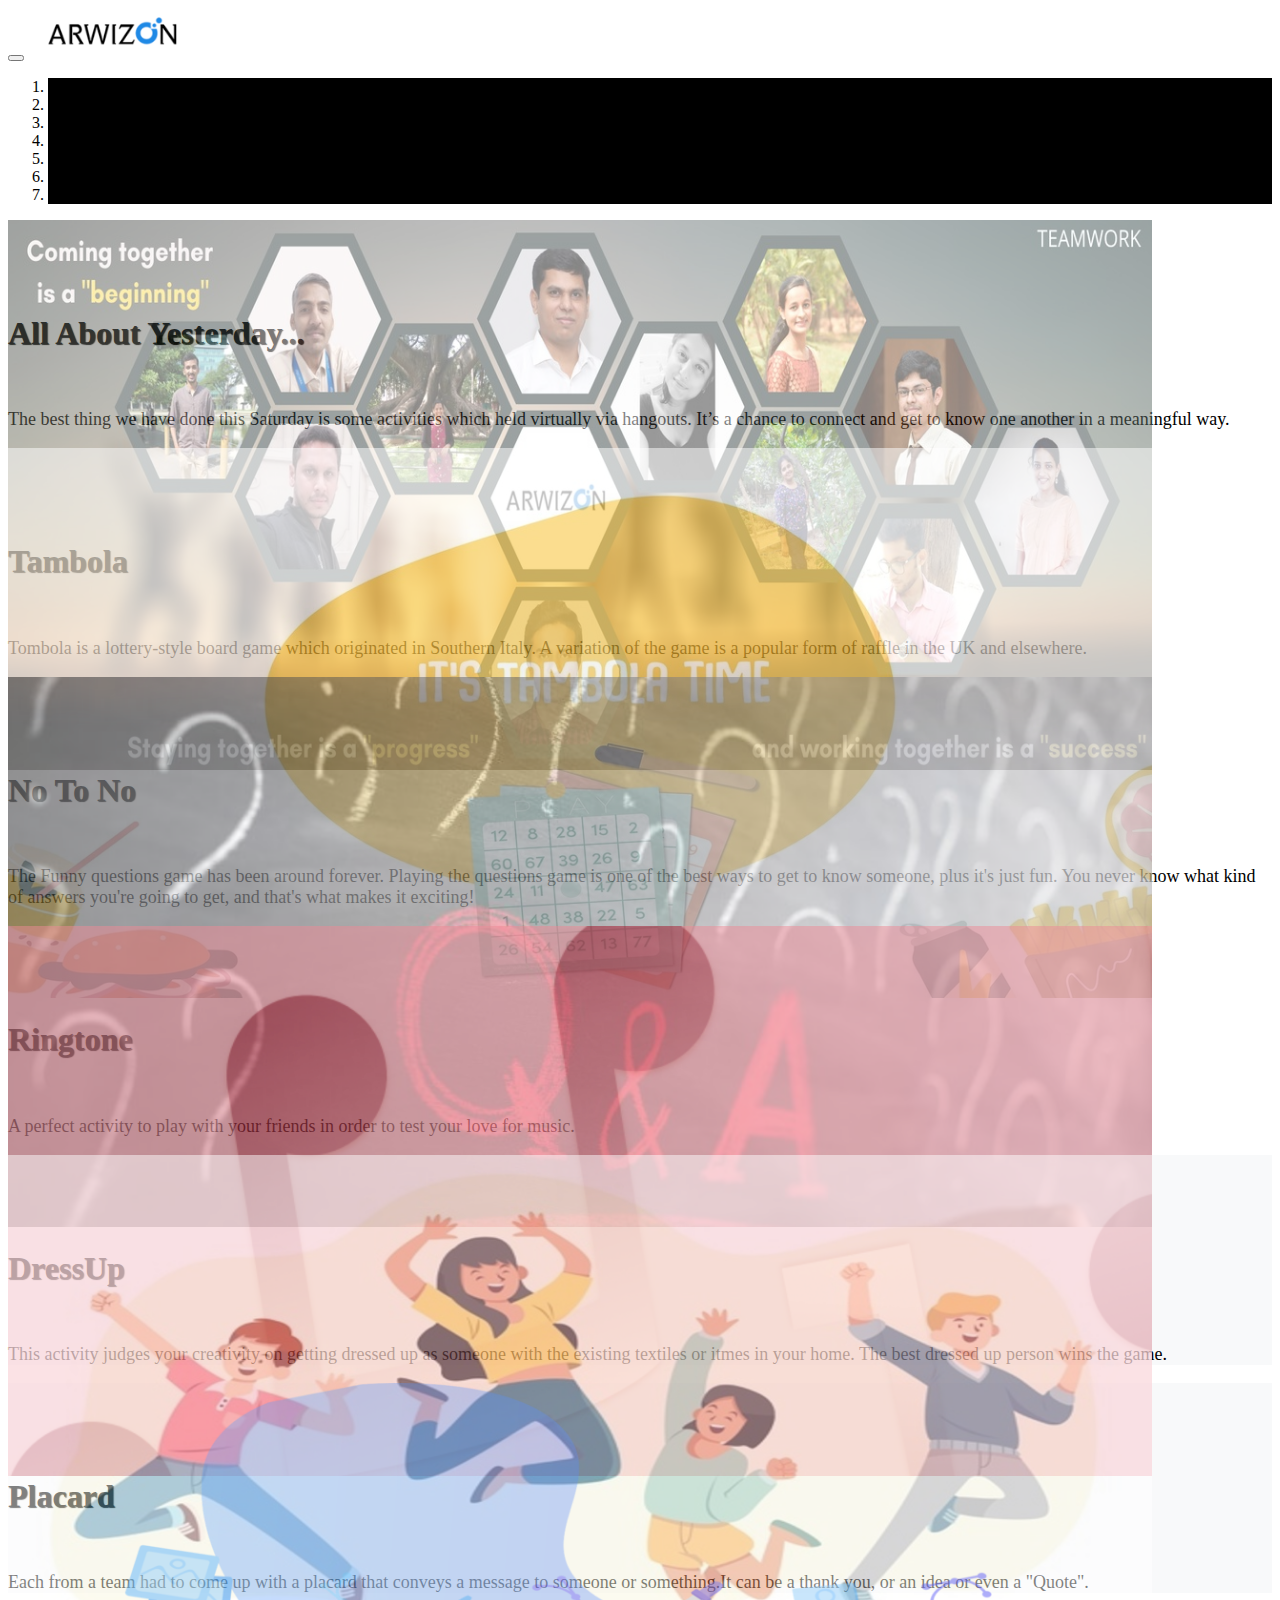
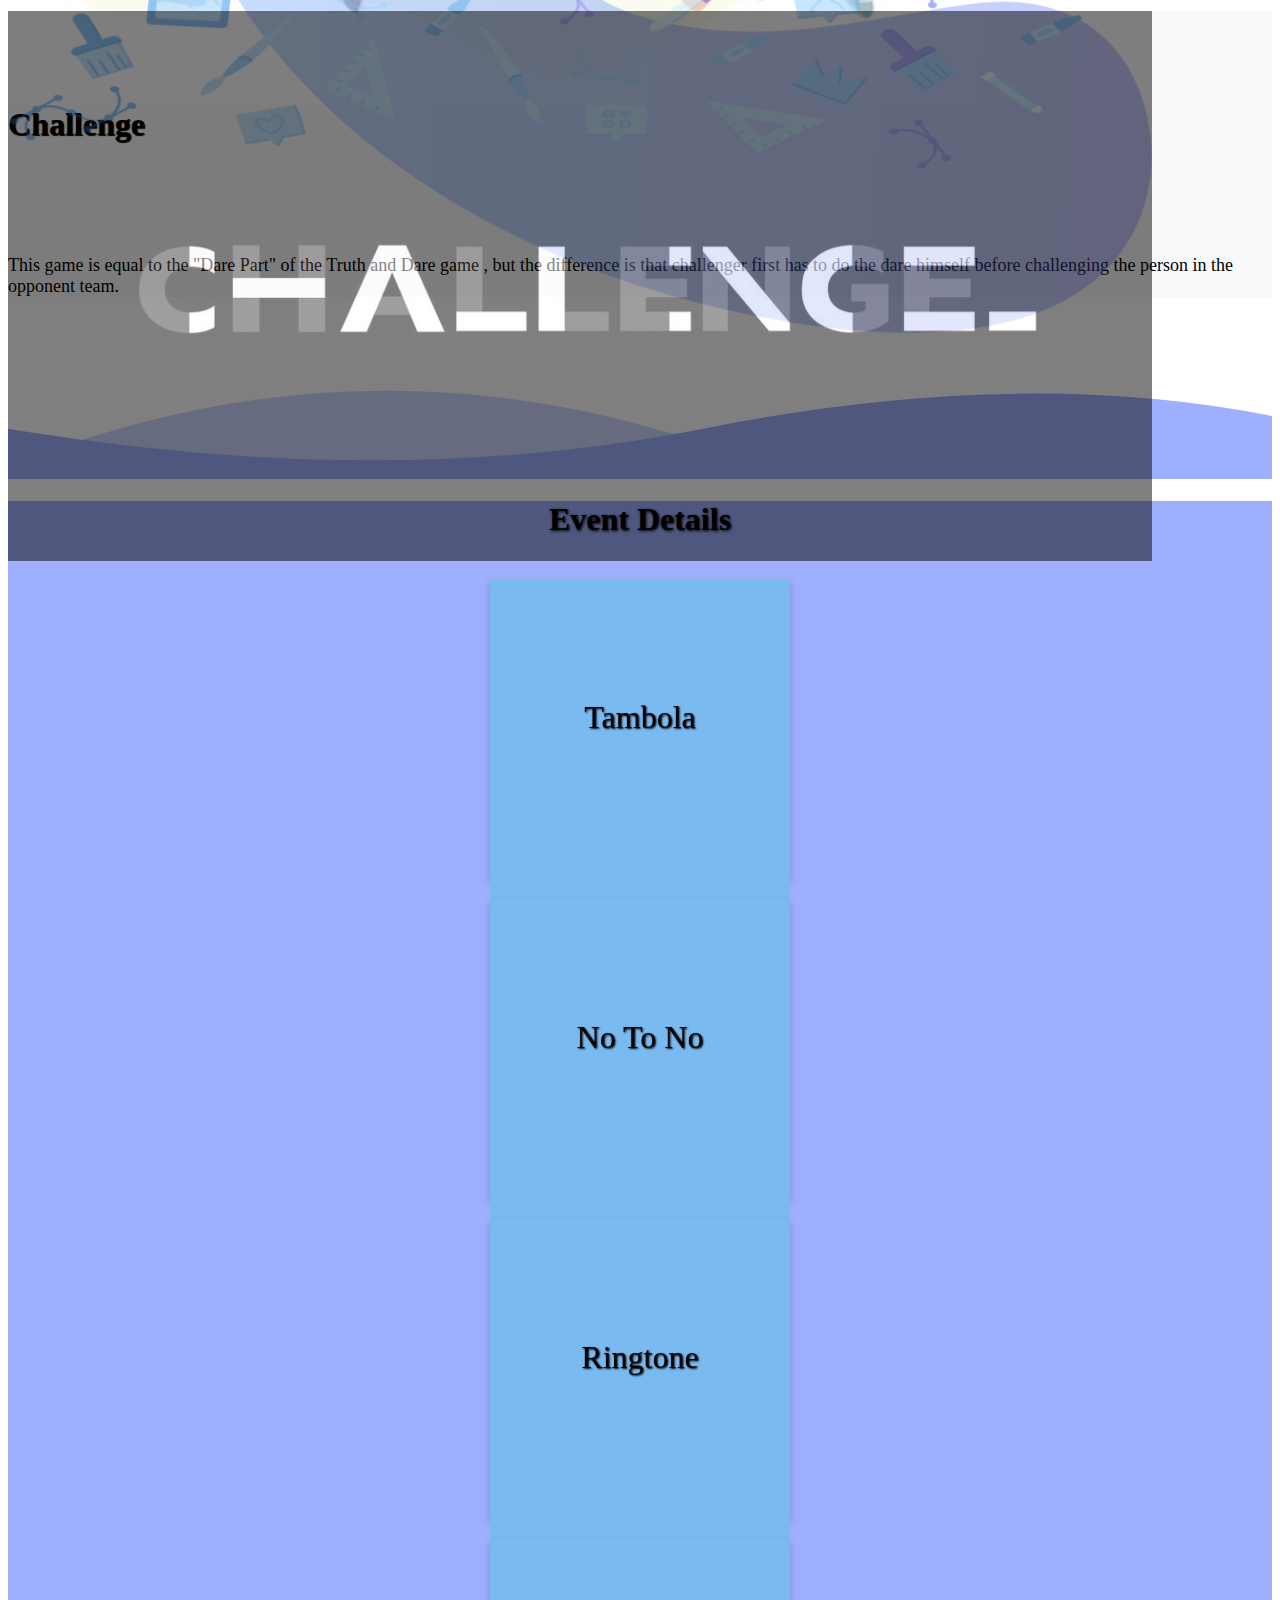
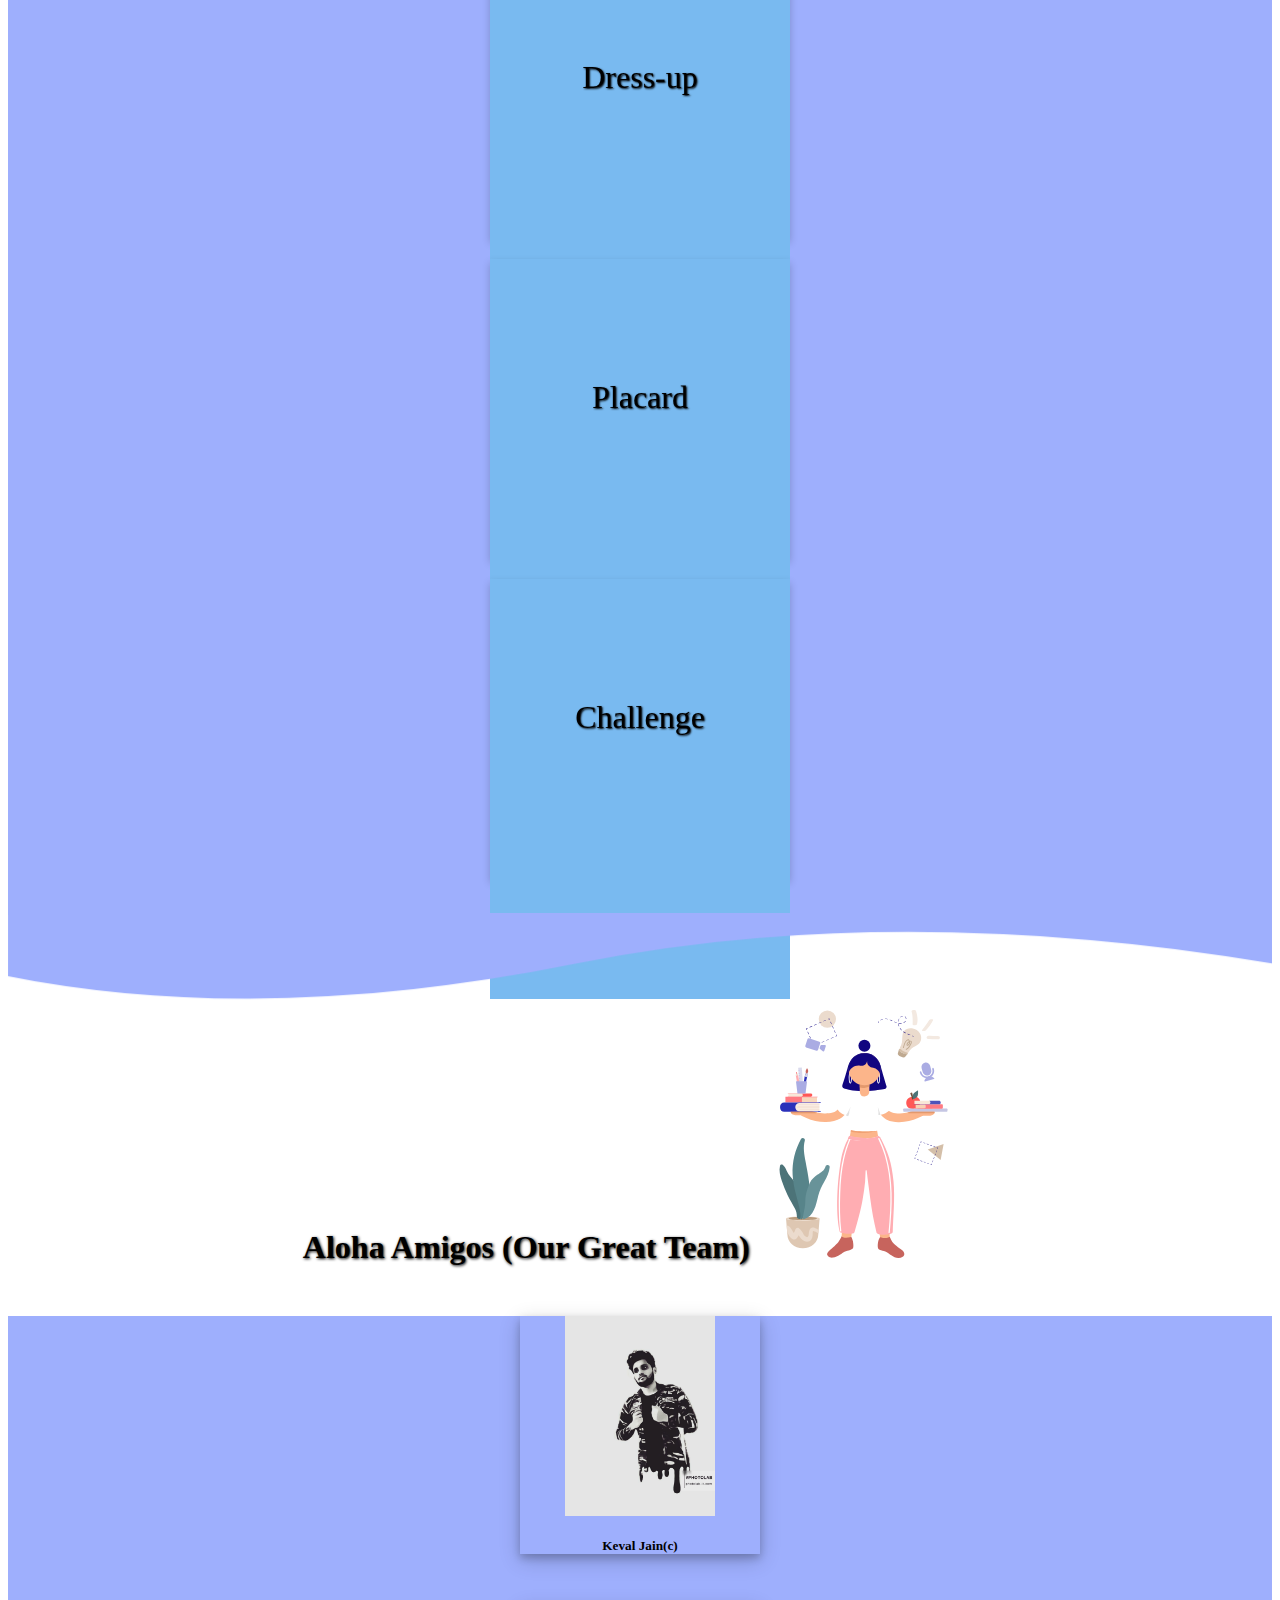
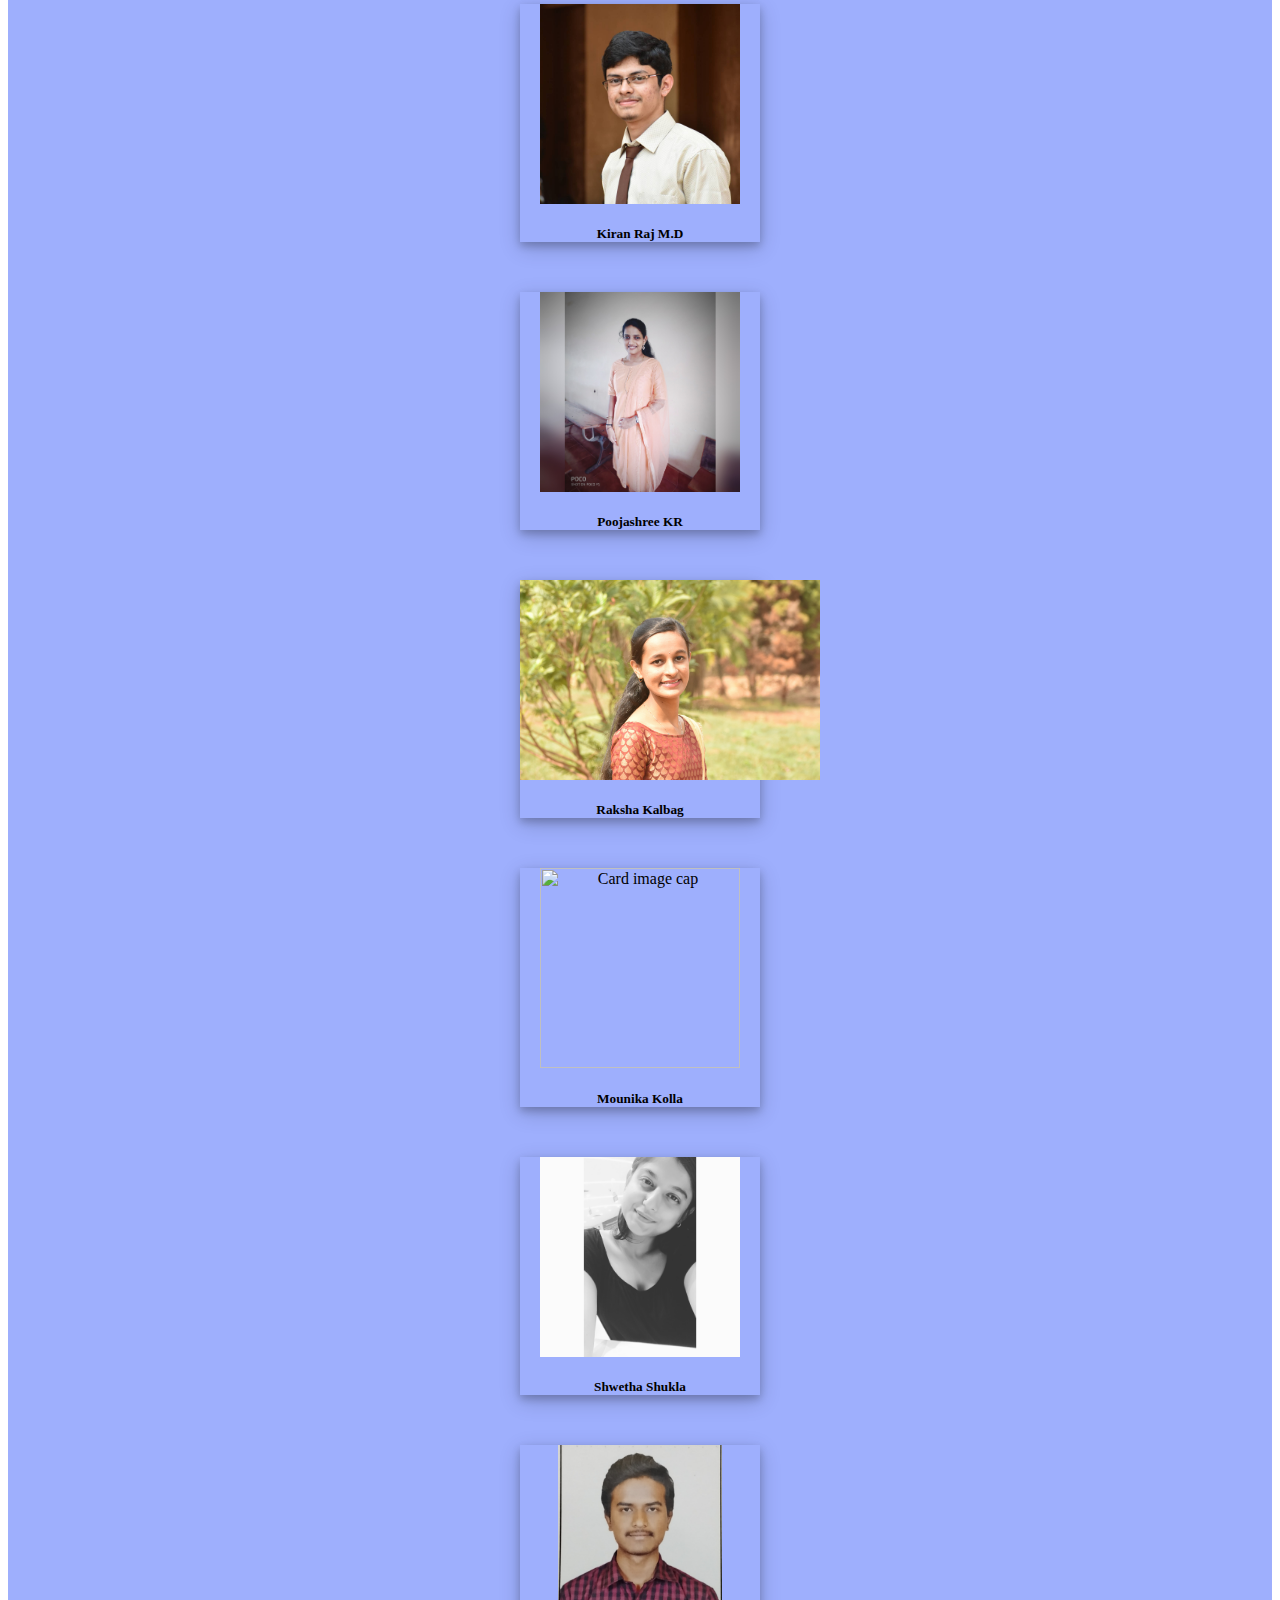
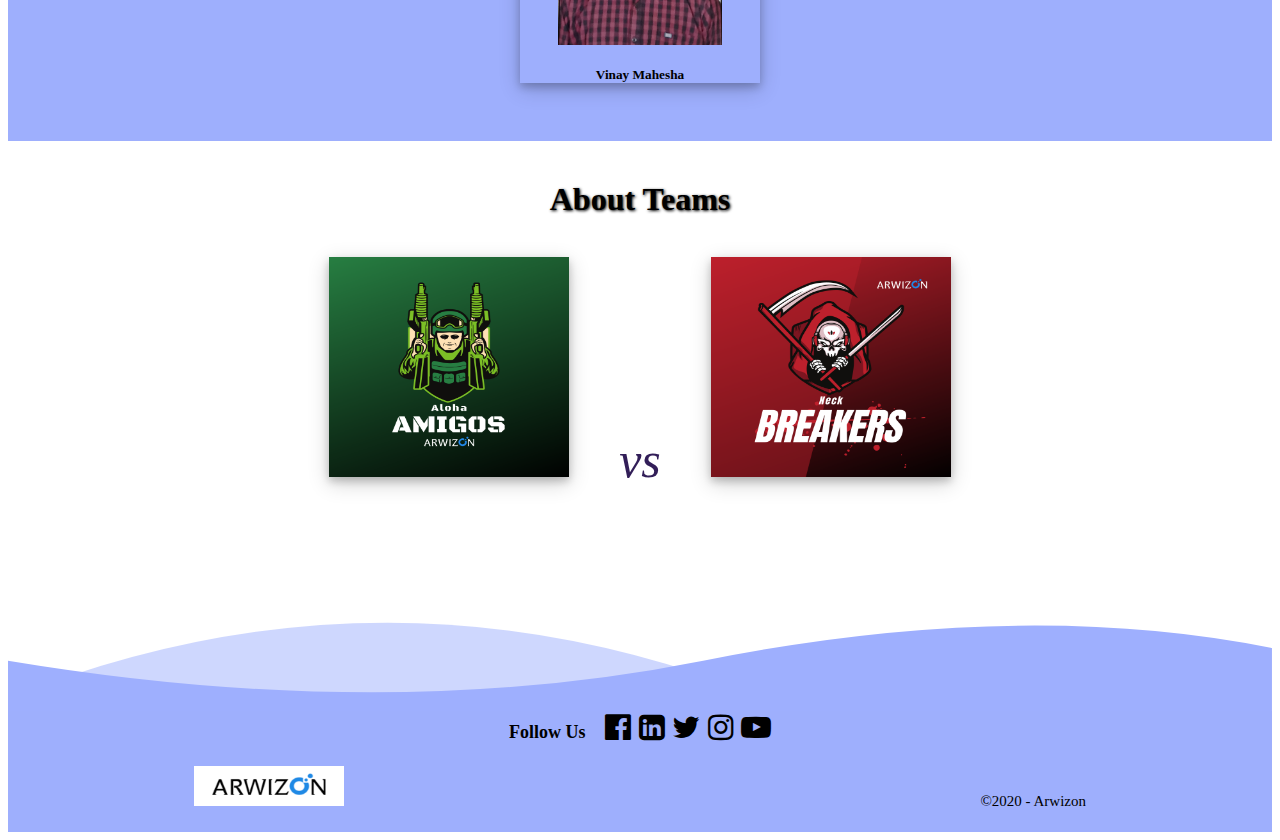
==== AlohaAmigos.html @ 5c945d20 "Add files via upload" ====
<html>
<head>
    <title>Ahola Amigos</title>
  <link rel="stylesheet" href="https://cdnjs.cloudflare.com/ajax/libs/font-awesome/4.7.0/css/font-awesome.min.css">
  <link rel="stylesheet" href="https://stackpath.bootstrapcdn.com/bootstrap/4.5.0/css/bootstrap.min.css" integrity="sha384-9aIt2nRpC12Uk9gS9baDl411NQApFmC26EwAOH8WgZl5MYYxFfc+NcPb1dKGj7Sk" crossorigin="anonymous">
  <link rel="stylesheet" href="./css/css.css"/>
</head>    

<body>

<!--NAV BAR-->
    <div class="page-header">
      <nav class="navbar navbar-expand-md navbar-light">
        <button class="navbar-toggler" type="button" data-toggle="collapse" data-target="#navbarTogglerDemo03" aria-controls="navbarTogglerDemo03" aria-expanded="false" aria-label="Toggle navigation">
          <span class="navbar-toggler-icon"></span>
        </button>
        <a class="navbar-brand"><img src="images/adpl.png"/></a>
        <div class="collapse navbar-collapse" id="navbarTogglerDemo03">
          <ul class="navbar-nav mr-auto mt-2 mt-lg-0">
            <li class="nav-item">
              <a class="nav-item nav-link" href="#">Home <span class="sr-only">(current)</span></a>
            </li>
            <li class="nav-item">
              <a class="nav-item nav-link" href="#Event-details">Event Details</a>
            </li>
            <li class="nav-item">
              <a class="nav-item nav-link" href="#Our-Team">Our Team</a>
            </li>
            <li class="nav-item">
              <a class="nav-item nav-link" href="#About-Team">About Teams</a>
            </li>
          </ul>
      </nav>
    </div>
<!--Carousal-->

<div id="carouselExampleCaptions" class="carousel slide" data-ride="carousel" style="margin-bottom: 50px;">
    <ol class="carousel-indicators">
      <li data-target="#carouselExampleCaptions" data-slide-to="0" class="active"></li>
      <li data-target="#carouselExampleCaptions" data-slide-to="1"></li>
      <li data-target="#carouselExampleCaptions" data-slide-to="2"></li>
      <li data-target="#carouselExampleCaptions" data-slide-to="3"></li>
      <li data-target="#carouselExampleCaptions" data-slide-to="4"></li>
      <li data-target="#carouselExampleCaptions" data-slide-to="5"></li>
      <li data-target="#carouselExampleCaptions" data-slide-to="6"></li>
    </ol>
    <div class="carousel-inner">
      <div class="carousel-item active">
        <img src="images/AlohaAmigos_1200x577.jpg" class="d-block w-100" alt="...">
        <div class="carousel-caption d-none d-md-block">
          <h1>All About Yesterday...</h1><br/>
          <p>The best thing we have done this Saturday is some activities which held virtually via hangouts. It’s a chance to connect and get to know one another in a meaningful way. </p>
        </div>
      </div>
      <div class="carousel-item ">
        <img src="images/tambola_1200x577.jpg" class="d-block w-100" alt="...">
        <div class="carousel-caption d-none d-md-block">
          <h1>Tambola</h1><br/>
          <p>Tombola is a lottery-style board game which originated in Southern Italy. A variation of the game is a popular form of raffle in the UK and elsewhere.</p>
        </div>
      </div>
      <div class="carousel-item">
        <img src="images/ques.png" class="d-block w-100" alt="..." >
        <div class="carousel-caption d-none d-md-block">
          <h1>No To No</h1><br/>
          <p>The Funny questions game has been around forever. Playing the questions game is one of the best ways to get to know someone, plus it's just fun. You never know what kind of answers you're going to get, and that's what makes it exciting!</p>
        </div>
      </div>
      <div class="carousel-item ">
        <img src="images/guessMusic.png" class="d-block w-100" alt="...">
        <div class="carousel-caption d-none d-md-block">
          <h1>Ringtone</h1><br/>
          <p>A perfect activity to play with your friends in order to test your love for music.</p>
        </div>
      </div>
      <div style="background-color: #f8f9fa; " class="carousel-item ">
        <img src="images/youth_1_1200x577.jpg" class="d-block w-100" alt="...">
        <div class="carousel-caption d-none d-md-block">
          <h1>DressUp</h1><br/>
          <p>This activity judges your creativity on getting dressed up as someone with the
            existing textiles or itmes in your home. The best dressed up person wins the game.</p>
        </div>
      </div>
      <div style="background-color: #f8f9fa;" class="carousel-item ">
        <img src="images/left_1200x577.png" class="d-block w-100" alt="...">
        <div class="carousel-caption d-none d-md-block">
          <h1>Placard</h1><br/>
          <p> Each from a team had to come up with a placard that conveys a message to someone or something.It can be a thank you, or an idea or even a "Quote".</p>
        </div>
      </div>
      <div style="background-color: #f8f9fa; " class="carousel-item ">
        <img src="images/challenge_1200x577.jpeg" class="d-block w-100" alt="...">
        <div class="carousel-caption d-none d-md-block">
          <h1>Challenge</h1><br/><br/><br/><br/>
          <p> This game is equal to the "Dare Part" of the Truth and Dare game , but the
            difference is that challenger first has to do the dare himself before challenging
            the person in the opponent team.</p>
        </div>
      </div>

    </div>
    <a class="carousel-control-prev" href="#carouselExampleCaptions" role="button" data-slide="prev">
      <span class="carousel-control-prev-icon" aria-hidden="true"></span>
      <span class="sr-only">Previous</span>
    </a>
    <a class="carousel-control-next" href="#carouselExampleCaptions" role="button" data-slide="next">
      <span class="carousel-control-next-icon" aria-hidden="true"></span>
      <span class="sr-only">Next</span>
    </a>
  </div>


<!--CARDS-->
<div id="Event-details" class="Event-section">
  <div class="curve1">
    <svg viewbox="0 0 100 16">
      <path fill="#9EAFFD" opacity="0.5" d="M0 30 V15 Q30 3 60 15 V30z" />
      <path fill="#9EAFFD" d="M0 30 V12 Q30 17 55 12 T100 11 V30z" />
    </svg>
  </div>
  <div class="Event-content">
  <h1 class="Section-heading">Event Details</h1>
  <div class="Event-section-cards">
    <div class="row">
      <div class="col-lg-4 col-md-6 col-sm-12">
        <div class="flip-card">
          <div class="flip-card-inner">

            <div class="flip-card-front font-middle">
              Tambola
            </div>
            <div class="flip-card-back">
              <h1>Tambola</h1>
              <p>This multiplayer game where Tickets are distributed
                among the players and a person who is hosting the game announce
                the numbers in an exciting way. One by one the players claim the prizes
                and win either real money (which is decided before starting the game) or
                some gift hampers.</p>

            </div>
          </div>
        </div>
      </div>

      <div class="col-lg-4 col-md-6 col-sm-12">

        <div class="flip-card">
          <div class="flip-card-inner">
            <div class="flip-card-front font-middle">
              No To No
            </div>
            <div class="flip-card-back">
              <h1>No To No</h1>
              <p>Yes, no is a simple verbal game, the questioner asks the answerer any
                question he/she wishes, and the answerer must answer truthfully to that
                without using any of the two forbidden words: yes, no.</p>
            </div>
          </div>
        </div>

      </div>
      <div class="col-lg-4 col-md-6 col-sm-12">

        <div class="flip-card">
          <div class="flip-card-inner">
            <div class="flip-card-front font-middle">
              Ringtone
            </div>
            <div class="flip-card-back">
              <h1>Ringtone</h1>
              <p>A perfect activity to play with your friends in order to test your love for music.
                A audio file is played and the first person to recognize the album of the song
                gets the scoring point.</p>
            </div>
          </div>
        </div>

      </div>
      <div class="col-lg-4 col-md-6 col-sm-12">

        <div class="flip-card">
          <div class="flip-card-inner">
            <div class="flip-card-front font-middle">
              Dress-up
            </div>
            <div class="flip-card-back">
              <h1>Dress-up</h1>
              <p>This activity judges your creativity on getting dressed up as someone with the
                existing textiles or times in your home. The best dressed up person wins the game</p>
            </div>
          </div>
        </div>

      </div>
      <div class="col-lg-4 col-md-6 col-sm-12">

        <div class="flip-card">
          <div class="flip-card-inner">
            <div class="flip-card-front font-middle">
              Placard
            </div>
            <div class="flip-card-back">
              <h1>Placard</h1>
              <p>Each from a team had to come up with a placard that conveys a message to someone or something.It can be a thank you, or an idea or even a "Quote".</p>
            </div>
          </div>
        </div>

      </div>
      <div class="col-lg-4 col-md-6 col-sm-12">

        <div class="flip-card">
          <div class="flip-card-inner">
            <div class="flip-card-front font-middle">
              Challenge
            </div>
            <div class="flip-card-back">
              <h1>Challenge</h1>
              <p>This game is equal to the "Dare Part" of the Truth and Dare game , but the
                difference is that challenger first has to do the dare himself before challenging
                the person in the opponent team.
              </p>

            </div>
          </div>
        </div>

      </div>
    </div>
    </div>
    <br/><br/>
  </div>

  <div class="curve2">
    <svg viewbox="0 0 100 16">
      <path fill="#9EAFFD" d="M0 30 V12 Q30 17 55 12 T100 11 V30z" />
    </svg>
  </div>
</div>

<!--Ahola Amigos Members-->
<div id="Our-Team" class="Section-GroupMembers">
  <h1 >Aloha Amigos (Our Great Team)<img  src="images/team.svg" /></h1>
  <div class="members">
    <div class="row">
      <div class="col-lg-3 col-md-4 col-sm-6">
        <div class="card " style="width: 15rem;">
        <img class="card-img-top" height="200" src="images/profile/kmj.jpeg" alt="Card image cap">
        <div class="card-body">
          <h5 class="card-title">Keval Jain(c)</h5>
        </div>
        </div>
      </div>
      <div class="col-lg-3 col-md-4 col-sm-6">
      <div class="card" style="width: 15rem;">
        <img class="card-img-top" height="200"  src="images/profile/kiranraj.jpeg" alt="Card image cap">
        <div class="card-body">
          <h5 class="card-title">Kiran Raj M.D</h5>
        </div>
      </div>
      </div>
      <div class="col-lg-3 col-md-4 col-sm-6">
      <div class="card" style="width: 15rem;">
        <img class="card-img-top" height="200"  src="images/profile/pooja.jpg" alt="Card image cap">
        <div class="card-body">
          <h5 class="card-title">Poojashree KR</h5>
        </div>
      </div>
      </div>
      <div class="col-lg-3 col-md-4 col-sm-6">
      <div class="card" style="width: 15rem;">
        <img class="card-img-top" height="200" src="images/profile/raksha.jpg" alt="Card image cap">
        <div class="card-body">
          <h5 class="card-title">Raksha Kalbag</h5>
        </div>
      </div>
      </div>

      <div class="col-lg-4 col-md-4 col-sm-6">
      <div class="card" style="width: 15rem;">
        <img class="card-img-top" height="200"  src="images/profile/mounika.jpg" alt="Card image cap">
        <div class="card-body">
          <h5 class="card-title">Mounika Kolla</h5>
        </div>
      </div>
      </div>
      <div class="col-lg-4 col-md-4 col-sm-6">
      <div class="card" style="width: 15rem;">
        <img class="card-img-top" height="200"  src="images/profile/shwetha.jpg" alt="Card image cap">
        <div class="card-body">
          <h5 class="card-title">Shwetha Shukla</h5>
        </div>
      </div>
      </div>
      <div class="col-lg-4 col-md-12">
      <div class="card" style="width: 15rem;">
        <img class="card-img-top" height="200"  src="images/profile/vinay.jpg" alt="Card image cap">
        <div class="card-body">
          <h5 class="card-title">Vinay Mahesha</h5>
        </div>
      </div>
      </div>
    </div>
    <br/><br/>
    </div>
  </div>
</div>
<br/>
<!--The Two Teams-->
<div id="About-Team" class="Section-Teams">
  <h1 >About Teams</h1>
  <br/>
  <div class="team-logo">
    <div class="dropbtn">
      <img src="images/aa.png" alt="amigo" width="240px" height="220px" class="logos">

      <div class="dropdown-content">
        <h4>Aloha Amigos</h4>
        <h4>Team Members</h4>
        <ul>
          <li>Keval Jain(c)</li>
          <li>Kiran Raj M.D</li>
          <li>Mounika Kolla</li>
          <li>Poojashree KR</li>
          <li>Raksha Kalbag</li>
          <li>Shwetha Shukla</li>
          <li>Vinay Mahesha</li>
        </ul>
      </div>
    </div>

    <span class="logo-vs">vs</span>
    <div class="dropbtn">
      <img src="images/nb.png" alt="neck" width="240px" height="220px" class="logos">
      <div class="dropdown-content">
        <h4>Neck breakers</h4>
        <h4>Team Members</h4>
        <ul>
          <li>Simarpreet Kaur(c)</li>
          <li>Divyakalyani E</li>
          <li>Manasa Cidde</li>
          <li>Nishitha N</li>
          <li>Thangamani Sundaram</li>
          <li>Venkatesh Senkottaian</li>
        </ul>
      </div>
    </div>
  </div>
</div>

<div class="footer">
  <div class="curve1">
    <svg viewbox="0 0 100 16">
      <path fill="#9EAFFE" opacity="0.5" d="M0 30 V15 Q30 3 60 15 V30z" />
      <path fill="#9EAFFE" d="M0 30 V12 Q30 17 55 12 T100 11 V30z" />
    </svg>
  </div>
  <div class="footer-content">
    <div class="footer-social-icons">
      <span><strong>Follow Us</strong></span>
      <div class="social-icons">
        <i class="fa fa-facebook-official"  aria-hidden="true"></i>
        <i class="fa fa-linkedin-square" aria-hidden="true"></i>
        <i class="fa fa-twitter" aria-hidden="true"></i>
        <i class="fa fa-instagram" aria-hidden="true"></i>
        <i class="fa fa-youtube-play" aria-hidden="true"></i>
      </div>

    </div>
    <br/>
    <div class="copyright">
      <img src="images/adpl.png"/>
      <span><small>©2020 - Arwizon</small></span>
    </div>
    <br/>
  </div>
</div>

<!-- Bootstrap,JS, Popper.js, and jQuery -->
<script src="https://code.jquery.com/jquery-3.5.1.slim.min.js" integrity="sha384-DfXdz2htPH0lsSSs5nCTpuj/zy4C+OGpamoFVy38MVBnE+IbbVYUew+OrCXaRkfj" crossorigin="anonymous"></script>
<script src="https://cdn.jsdelivr.net/npm/popper.js@1.16.0/dist/umd/popper.min.js" integrity="sha384-Q6E9RHvbIyZFJoft+2mJbHaEWldlvI9IOYy5n3zV9zzTtmI3UksdQRVvoxMfooAo" crossorigin="anonymous"></script>
<script src="https://stackpath.bootstrapcdn.com/bootstrap/4.5.0/js/bootstrap.min.js" integrity="sha384-OgVRvuATP1z7JjHLkuOU7Xw704+h835Lr+6QL9UvYjZE3Ipu6Tp75j7Bh/kR0JKI" crossorigin="anonymous"></script>

</body>
</html>
---- css/css.css ----
@media (max-width: 768px){
    .collapse.navbar-collapse ul li a{
      margin-left: 20px;
      margin-right: 20px;
      padding-left: 10px;
      transition: margin-left 1s,padding-left 2s,border-bottom 0.5s;
      border-bottom: 2px solid rgba(0,0,0,0.2);
    }
    .navbar-toggler{
      margin-left: 20px;
    }
  }
  @media (min-width: 768px) {
    .collapse.navbar-collapse ul {
      position: fixed;
      right:40px;
    }
    .collapse.navbar-collapse ul li{
      width: 100%;

    }
    .collapse.navbar-collapse ul li a{
      text-align: center;
      font-size: 18px;
    }
  }
  @media (min-width: 768px) and (max-width: 1080px){
    .collapse.navbar-collapse ul {
      width:65%;
    }
  }
  @media (min-width: 1080px){
    .collapse.navbar-collapse ul {
      width:55%;
    }
  }
  .page-header{
    position: sticky;
    top:0;
    z-index: 99;
    background-color: #ffffff;
  }
  .collapse.navbar-collapse ul li .nav-item.nav-link{
    color:#000000;
    font-weight:100;
    font-size: 24px;
    font-family: "Agency FB";
  }
  .collapse.navbar-collapse ul li .nav-item.nav-link:hover{
    color: rgba(0,0,0,.5);
  }

  .page-header .navbar-brand img{
    height: 50px;

  }

  .carousel-item img{
    max-height: 550px;
    opacity:0.5;
  }
  .carousel-caption {
    color:#000000;
  }
  .carousel-indicators li{
    background-color: black;
  }
  .carousel-control-next-icon:hover{
    background-image:url("data:image/svg+xml,%3csvg xmlns='http://www.w3.org/2000/svg' fill='black' width='8' height='8' viewBox='0 0 8 8'%3e%3cpath d='M2.75 0l-1.5 1.5L3.75 4l-2.5 2.5L2.75 8l4-4-4-4z'/%3e%3c/svg%3e");
  }
  .carousel-control-prev-icon:hover{
    background-image: url("data:image/svg+xml,%3csvg xmlns='http://www.w3.org/2000/svg' fill='black' width='8' height='8' viewBox='0 0 8 8'%3e%3cpath d='M5.25 0l-4 4 4 4 1.5-1.5L4.25 4l2.5-2.5L5.25 0z'/%3e%3c/svg%3e");
  }

  .curve2 svg{
    transform: rotate(180deg);
    margin-top: -2px;
  }
  .Section-heading,.Section-GroupMembers h1,.Section-Teams h1{
    text-align: center;
    text-shadow: 1px 1px 3px #000000;
    font-family: "Agency FB";
  }
  .Event-content{
    background-color: #9EAFFD;

  }
  .Event-section{
    margin-top: -70px;
  }
  .flip-card {
    background-color: transparent;
    width: 300px;
    height: 300px;
    perspective: 1000px;

    padding-top: 20px;
  }

  .flip-card-inner {
    position: relative;
    width: 100%;
    height: 100%;
    text-align: center;
    transition: transform 0.6s;
    transform-style: preserve-3d;
    box-shadow: 0 4px 8px 0 rgba(0,0,0,0.2);
  }

  .flip-card:hover .flip-card-inner {
    transform: rotateY(180deg);
  }

  .flip-card-front, .flip-card-back {
    position: absolute;
    width: 100%;
    height: 100%;

    -webkit-backface-visibility: hidden;
    backface-visibility: hidden;
  }

  .flip-card-front {
    background-color:rgb(121, 186, 240);
    color: black;
  }

  .flip-card-back {
    background-color:white;
    color: black;
    transform: rotateY(180deg);
  }

  .font-middle{
    text-align: center;
    vertical-align: middle;
    padding-top: 120px;
    font-weight: bolder;
    font-size:xx-large;

  }

  .flip-card{
    margin:auto;
    font-family: "Agency FB";
  }
  .flip-card-inner .flip-card-front.font-middle{
    text-shadow: 1px 1px 2px #000000;
    font-weight: 100;
  }
  .flip-card-back p{
    padding: 0 3%;
  }
  .flip-card-back h1{
    margin-top: 10%;
  }
  .Section-GroupMembers h1 img{
    height:28%;
    width:18%;
    margin-top: -10%;

  }
  .logos
  {
    display: inline-block;
    box-shadow: 0 4px 8px 0 rgba(0, 0, 0, 0.2), 0 6px 20px 0 rgba(0, 0, 0, 0.19);
    transition:  transform 1s;
  }
  .logos:hover {
    transform: scale(1.2);
  }

  .team-logo
  {
    display:table;
    margin: auto;
  }
  .logo-vs {
    display: table-cell;
    padding:20px 50px;
    font-size: 50px;
    font-style: italic;
    color: #321e58;
  }
  .dropdown-content {
    font-family: "Agency FB";

    text-align: center;
    margin-top: 30px;
    height: 0;
    transition: transform 1s,height 1s,padding-top 1s;
    overflow: hidden;
    background-color: white;
    box-shadow: 0px 8px 16px 0px rgba(0,0,0,0.2);

  }
  .dropdown-content ul li{
    list-style-type: none;
  }
  .dropdown-content ul{
    padding:0;
  }
  .dropbtn:hover .dropdown-content {
    height:250px;
    padding-top: 10px;
    transform: scale(1.2);
  }

  @media screen and (max-width: 600px) {
    .team-logo
    {
      display: block;

    }
    .logo-vs
    {
      display:block;
      text-align: center;
    }
    .dropbtn
    {
      width: min-content;
      margin: auto;
    }
  }
  .members{
    text-align: center;
    background-color: #9EAFFD;;
  }
  .members .card{
    margin: 50px auto auto;
    box-shadow: 0 4px 8px 0 rgba(0, 0, 0, 0.2), 0 6px 20px 0 rgba(0, 0, 0, 0.19);
  }
  .footer-content{
    background-color: #9EAFFD;
    font-size: 18px;
    text-align: center;

  }
  .social-icons{
    display: inline-block;
  }

  .footer-social-icons span::after{
    content: '';
    display: inline-block;
    width:15px;
  }
  .social-icons{
    font-size: 30px;

  }
  .copyright{

    margin: auto;
  }
  .copyright img{
    height:40px;
    width:150px;
  }

  .carousel-caption.d-none.d-md-block{

    text-align: left;
  }
  .carousel-caption.d-none.d-md-block h1{
    font-family: "Agency FB";
    margin-top: -36%;
    text-shadow: 1px 1px 1px #000000;
  }
  .carousel-caption.d-none.d-md-block p{
    font-size: 18px;

  }
  @media (min-width:768px){
    .copyright span::before{
      content: '';
      width:50%;
      display: inline-block;
    }
  }
  @media (max-width: 768px){
    .copyright span::before{
      content: '';
      width:12%;
      display: inline-block;
    }
  }
  @media (max-width: 768px){
    h1{
      font-size:1.8rem;
    }
  }
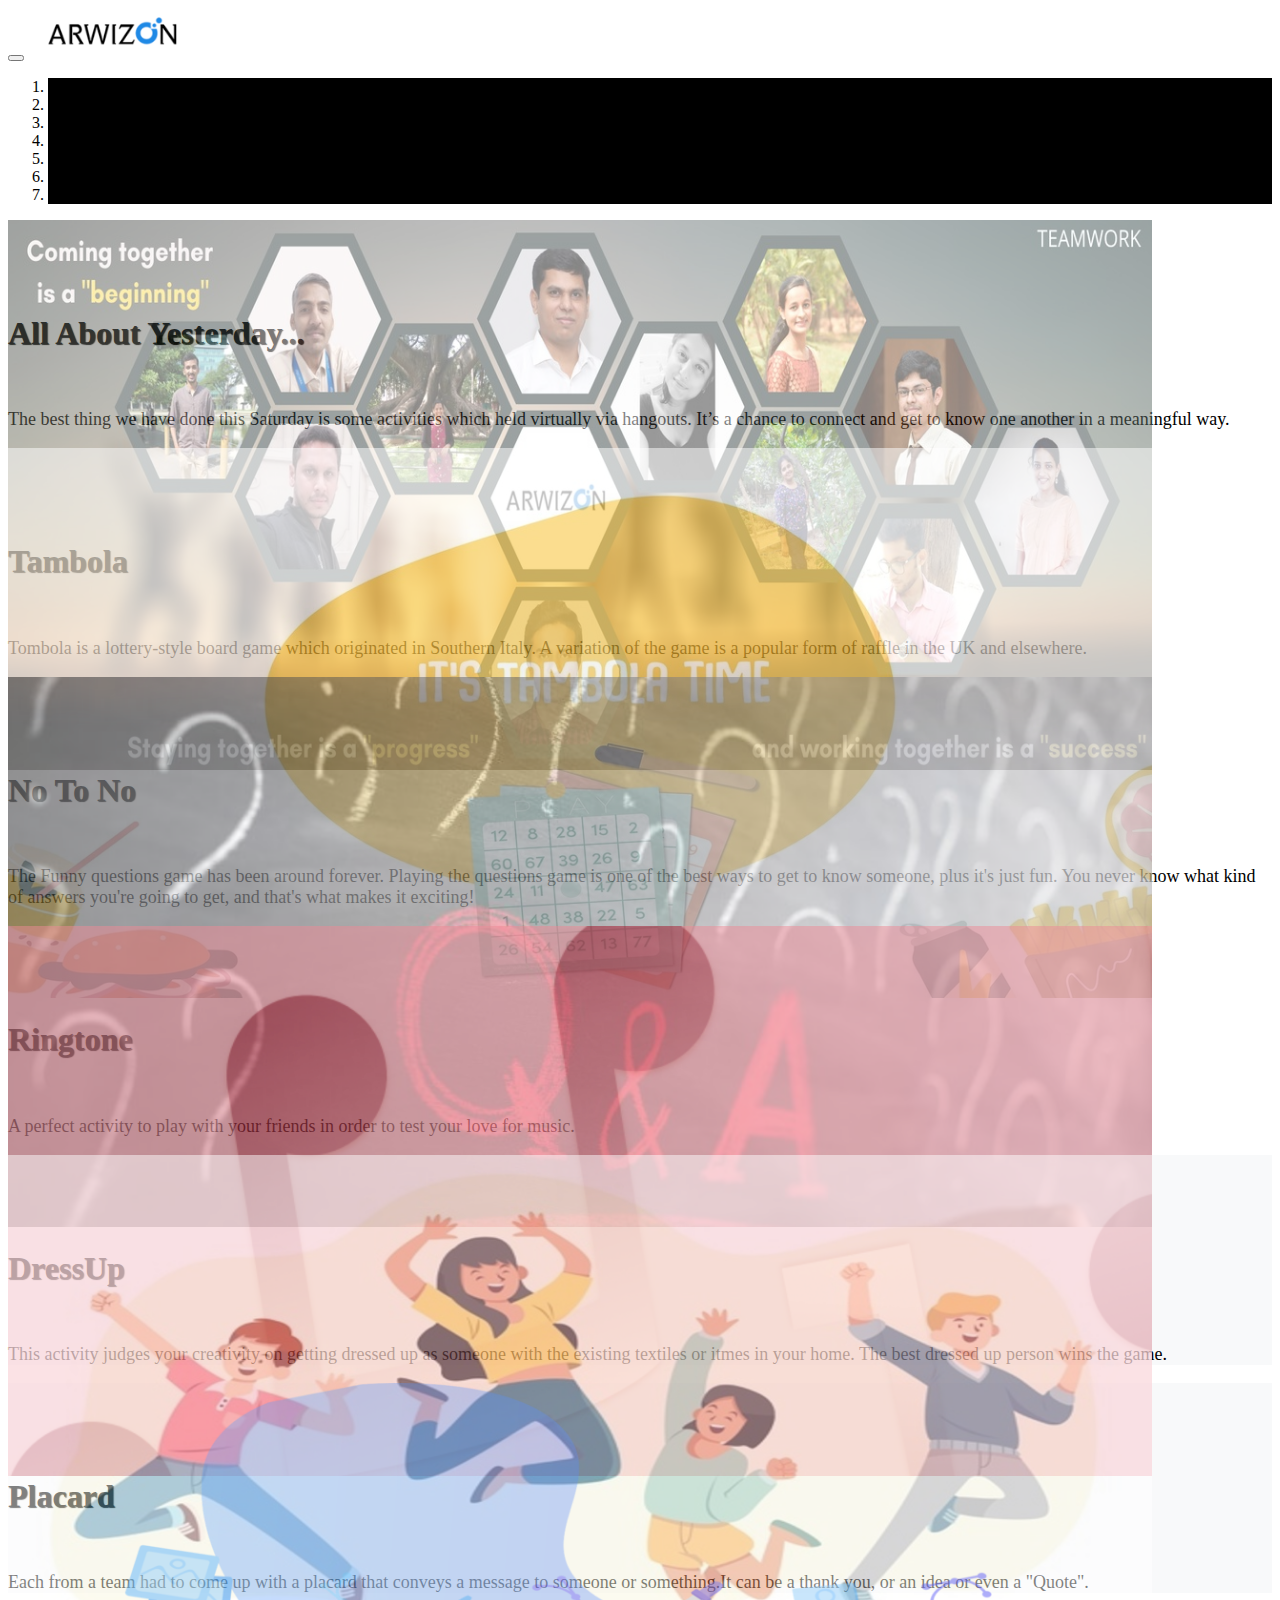
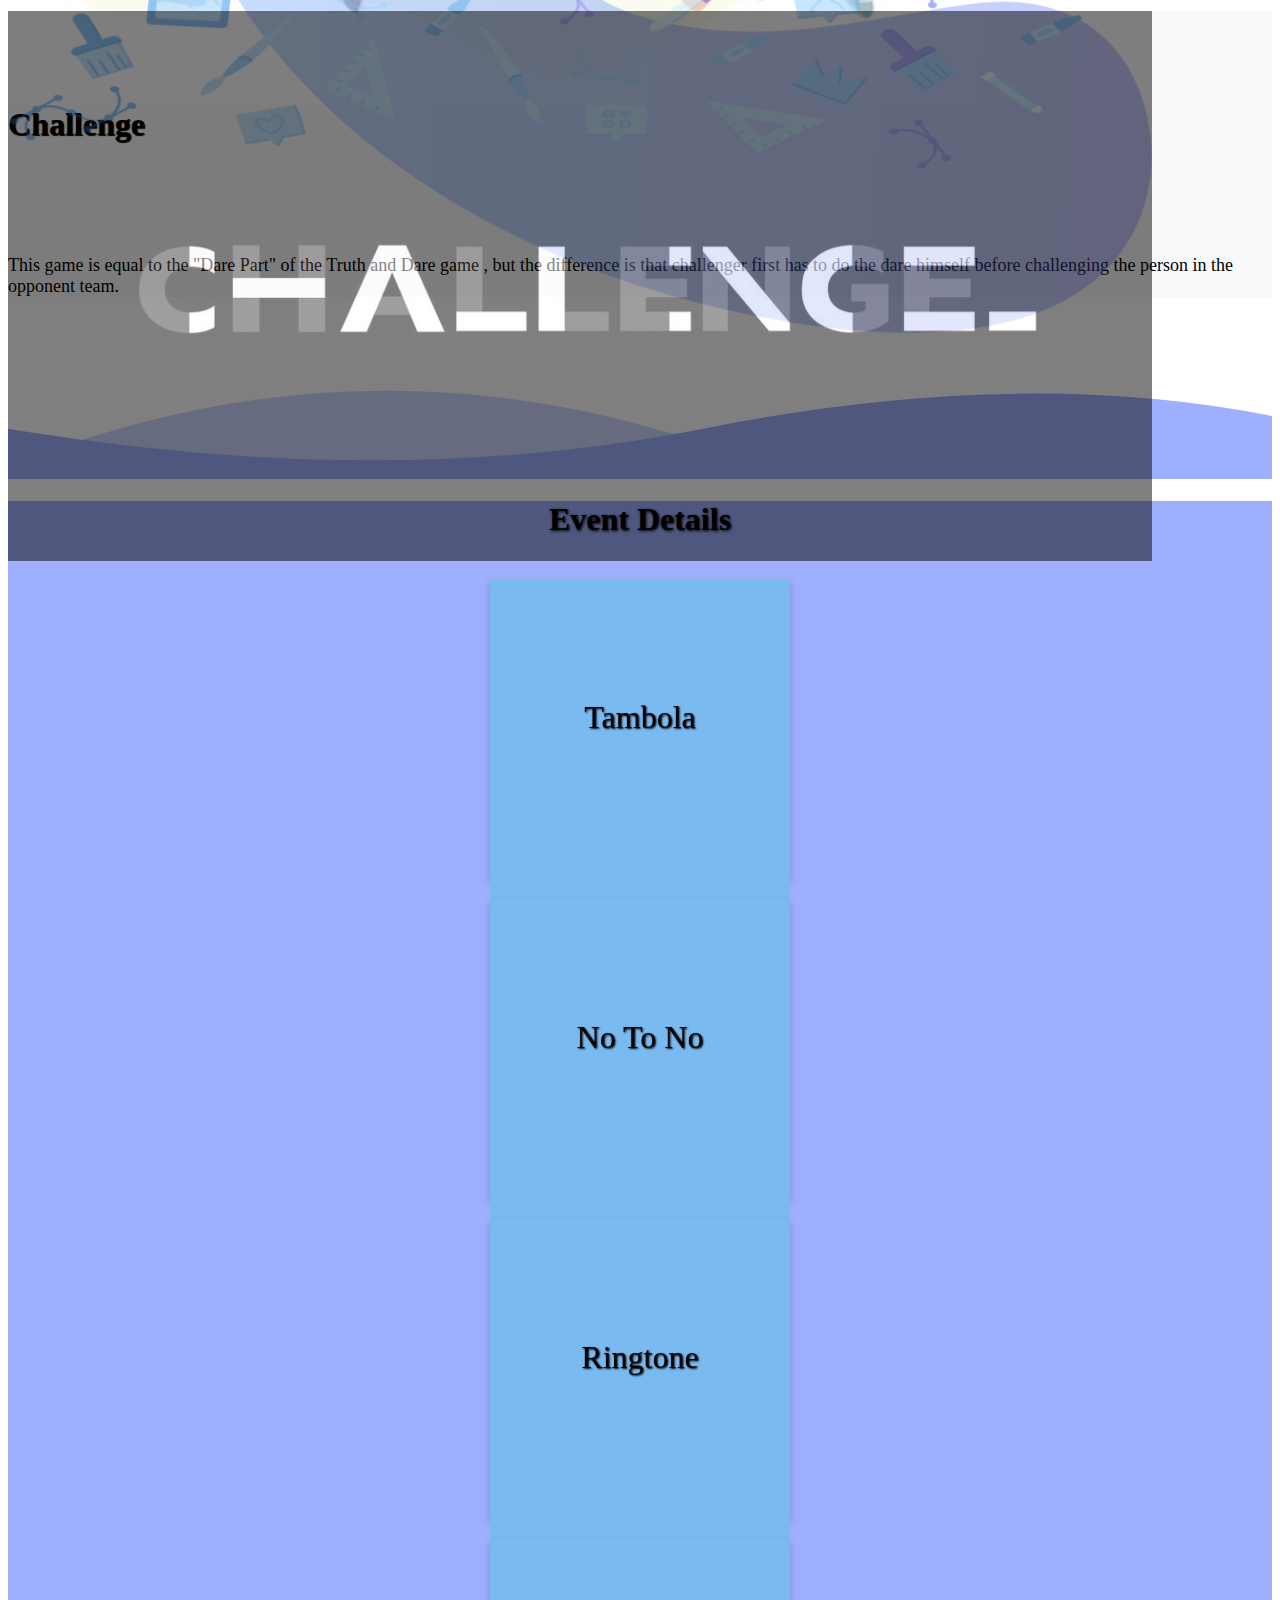
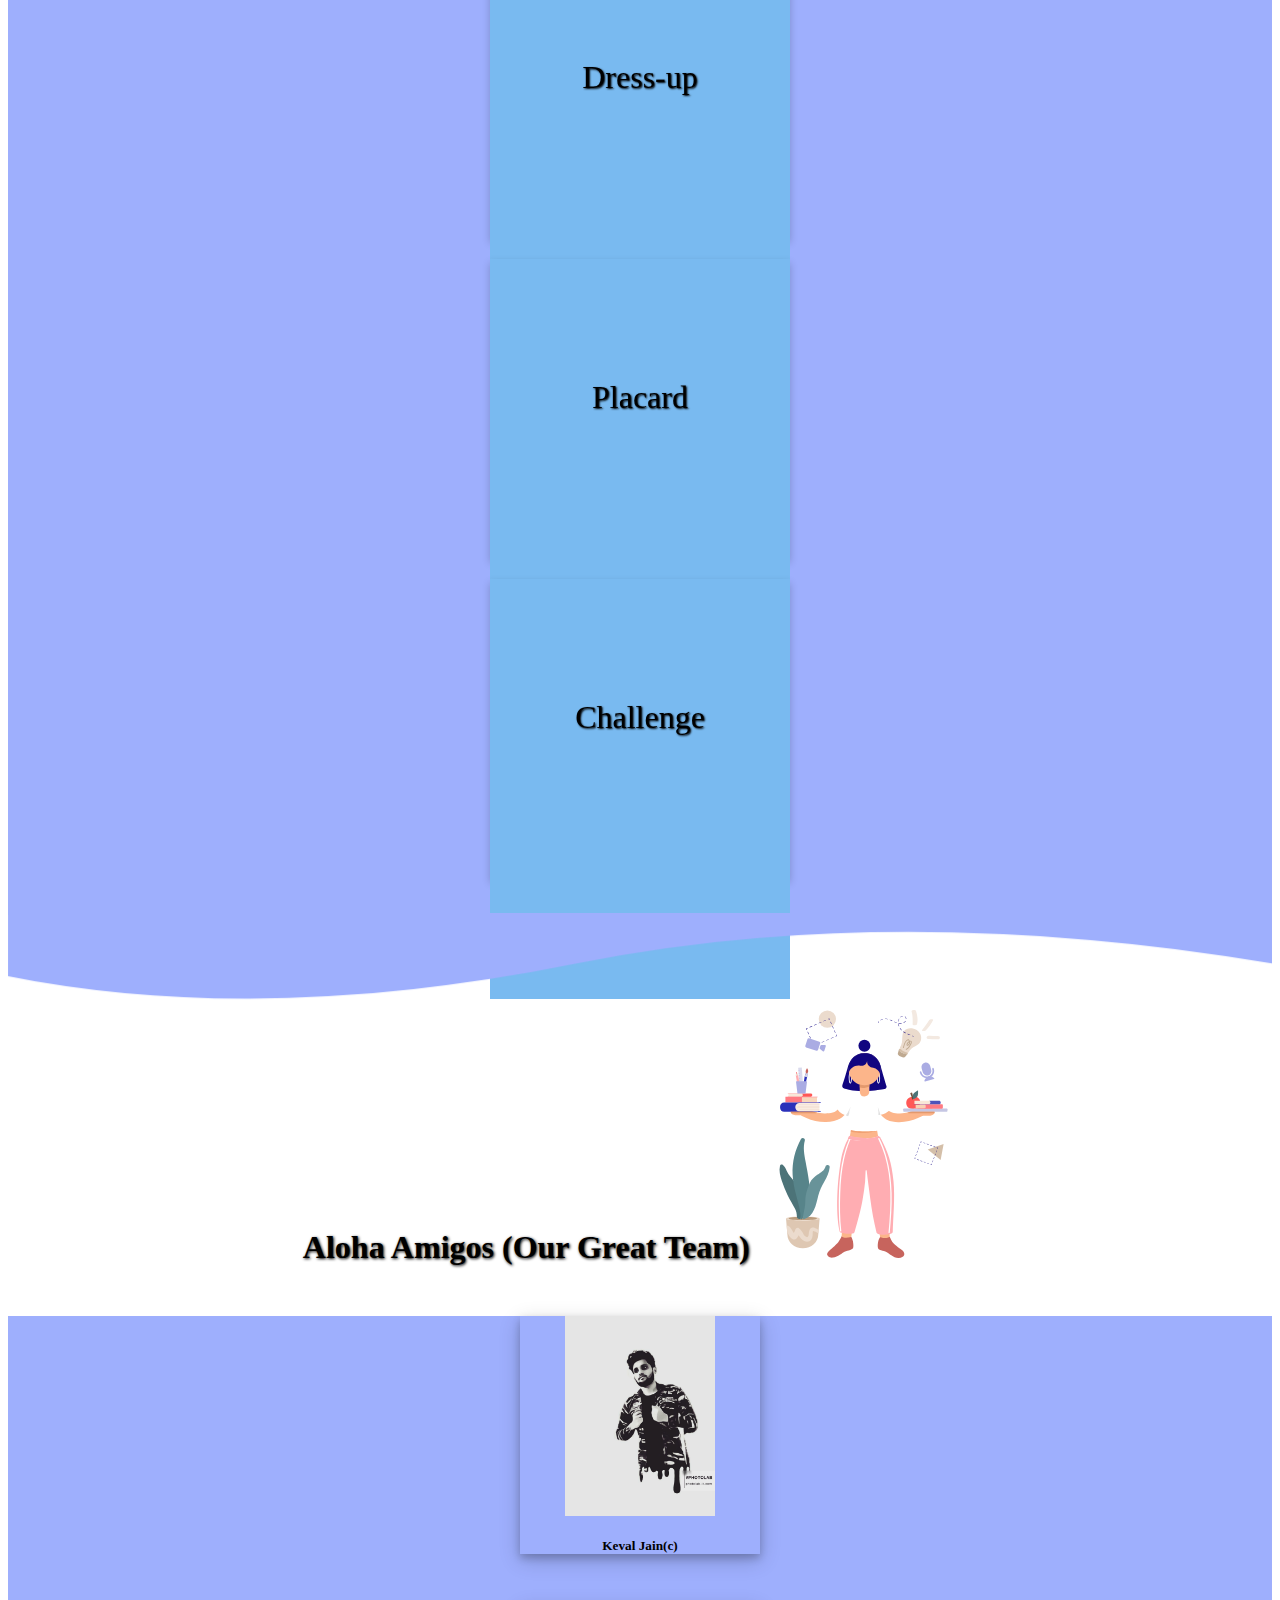
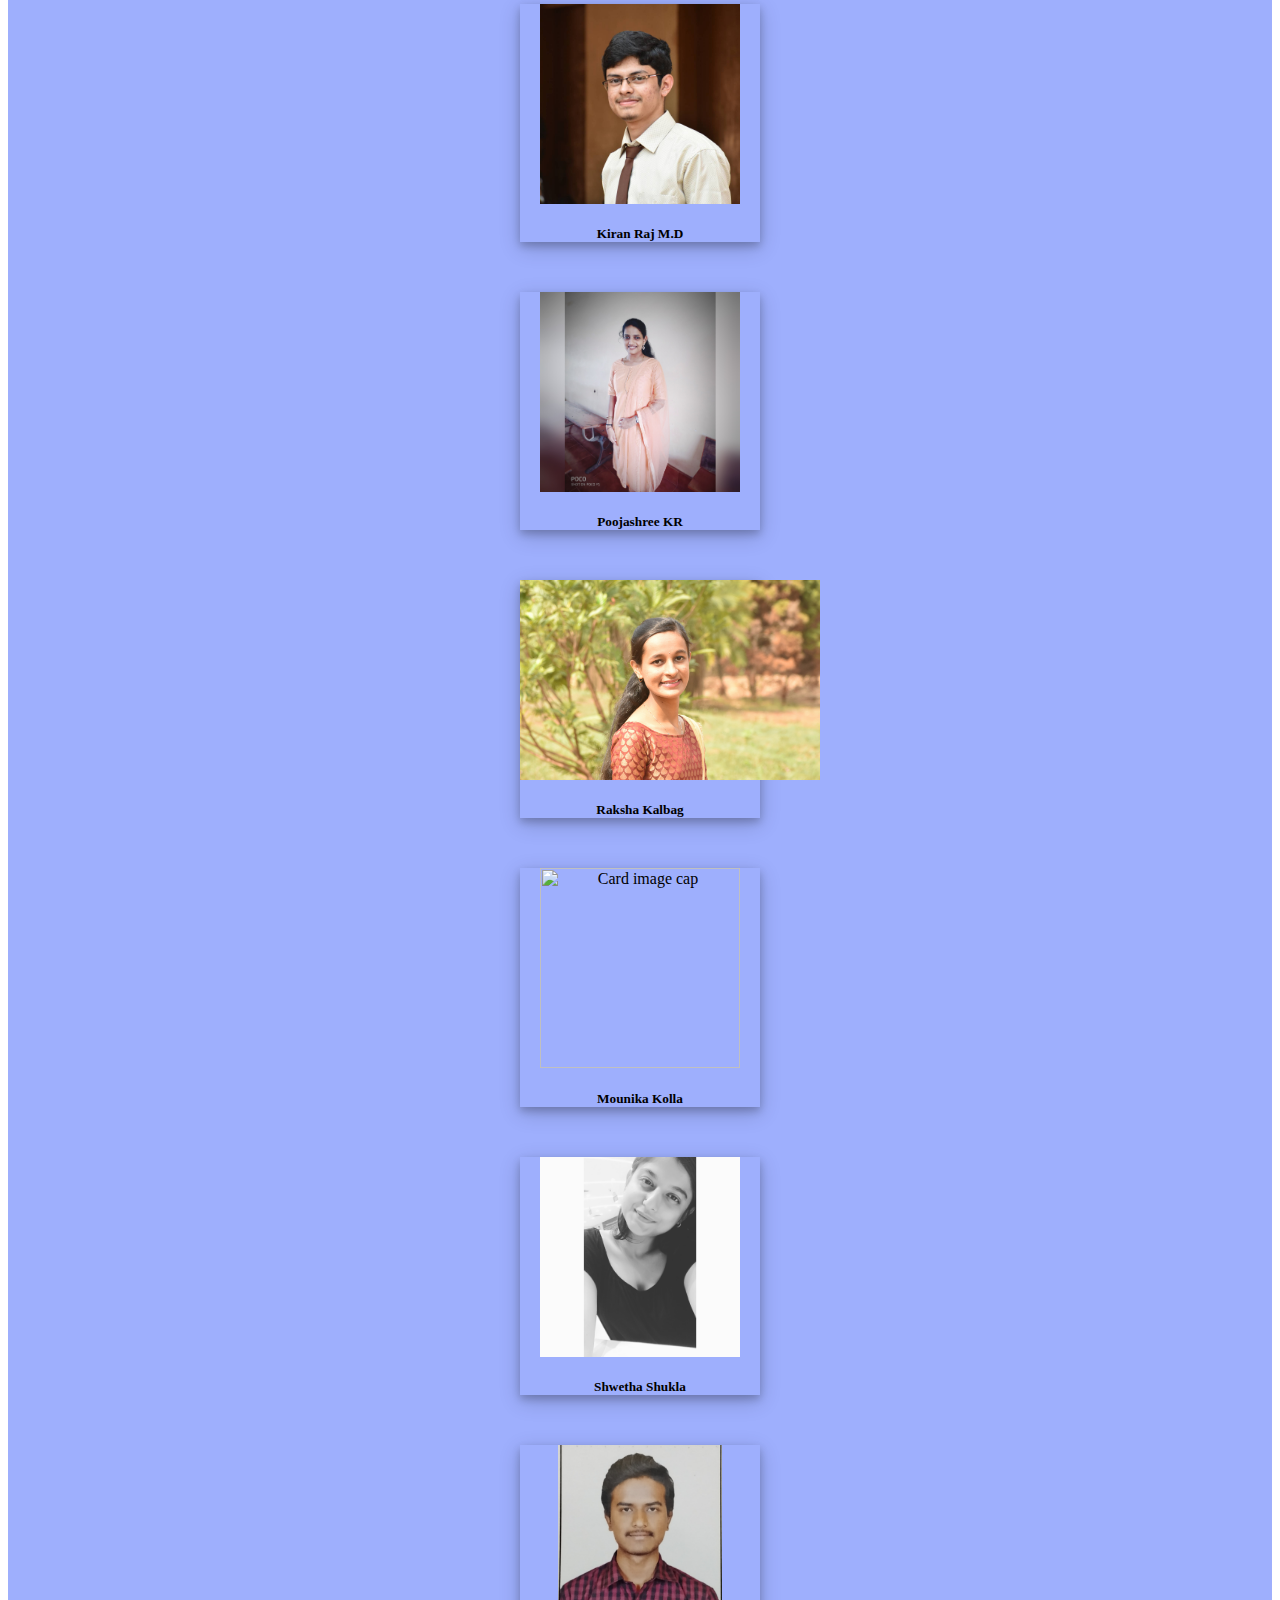
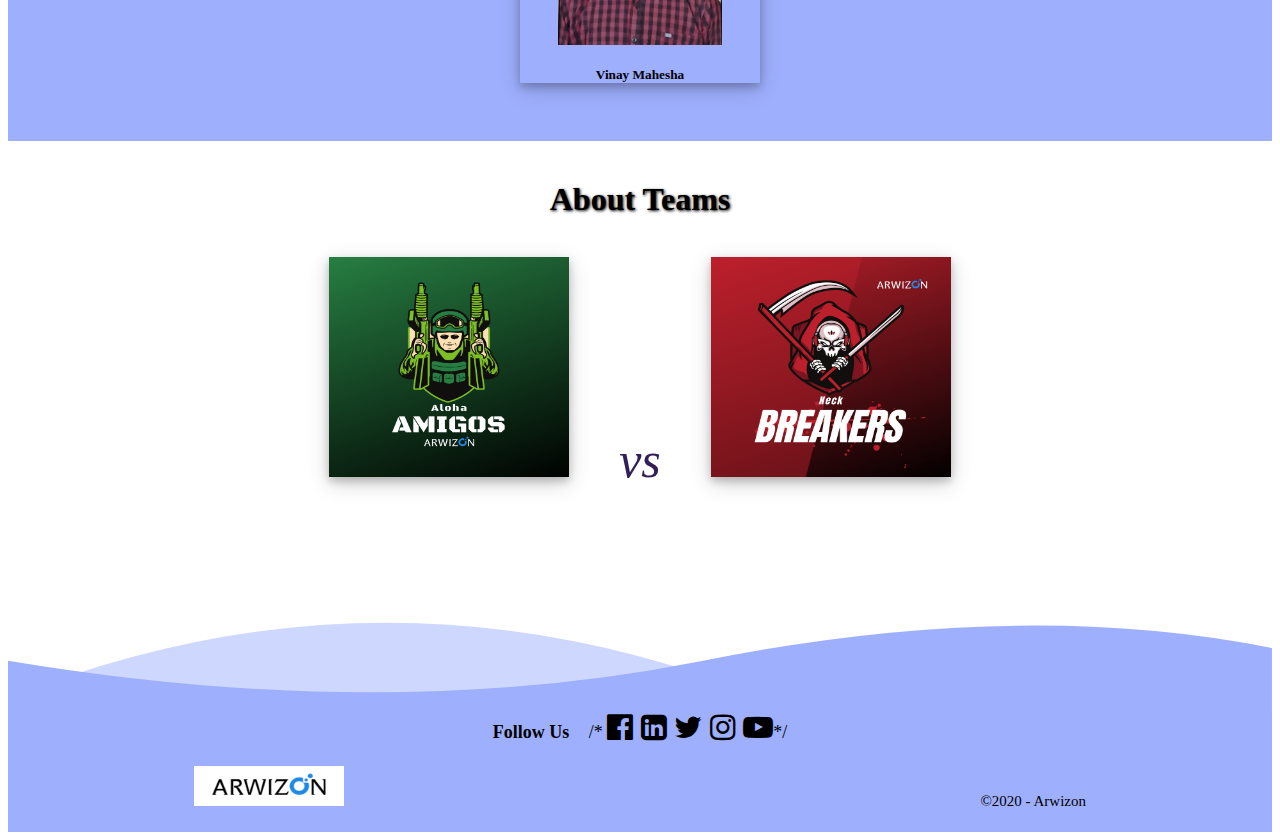
==== commit f037ef93: "Update AlohaAmigos.html" ====
--- a/AlohaAmigos.html
+++ b/AlohaAmigos.html
@@ -358,13 +358,13 @@
   <div class="footer-content">
     <div class="footer-social-icons">
       <span><strong>Follow Us</strong></span>
-      <div class="social-icons">
+     /* <div class="social-icons">
         <i class="fa fa-facebook-official"  aria-hidden="true"></i>
         <i class="fa fa-linkedin-square" aria-hidden="true"></i>
         <i class="fa fa-twitter" aria-hidden="true"></i>
         <i class="fa fa-instagram" aria-hidden="true"></i>
         <i class="fa fa-youtube-play" aria-hidden="true"></i>
-      </div>
+      </div>*/
 
     </div>
     <br/>
@@ -382,4 +382,4 @@
 <script src="https://stackpath.bootstrapcdn.com/bootstrap/4.5.0/js/bootstrap.min.js" integrity="sha384-OgVRvuATP1z7JjHLkuOU7Xw704+h835Lr+6QL9UvYjZE3Ipu6Tp75j7Bh/kR0JKI" crossorigin="anonymous"></script>
 
 </body>
-</html>+</html>
